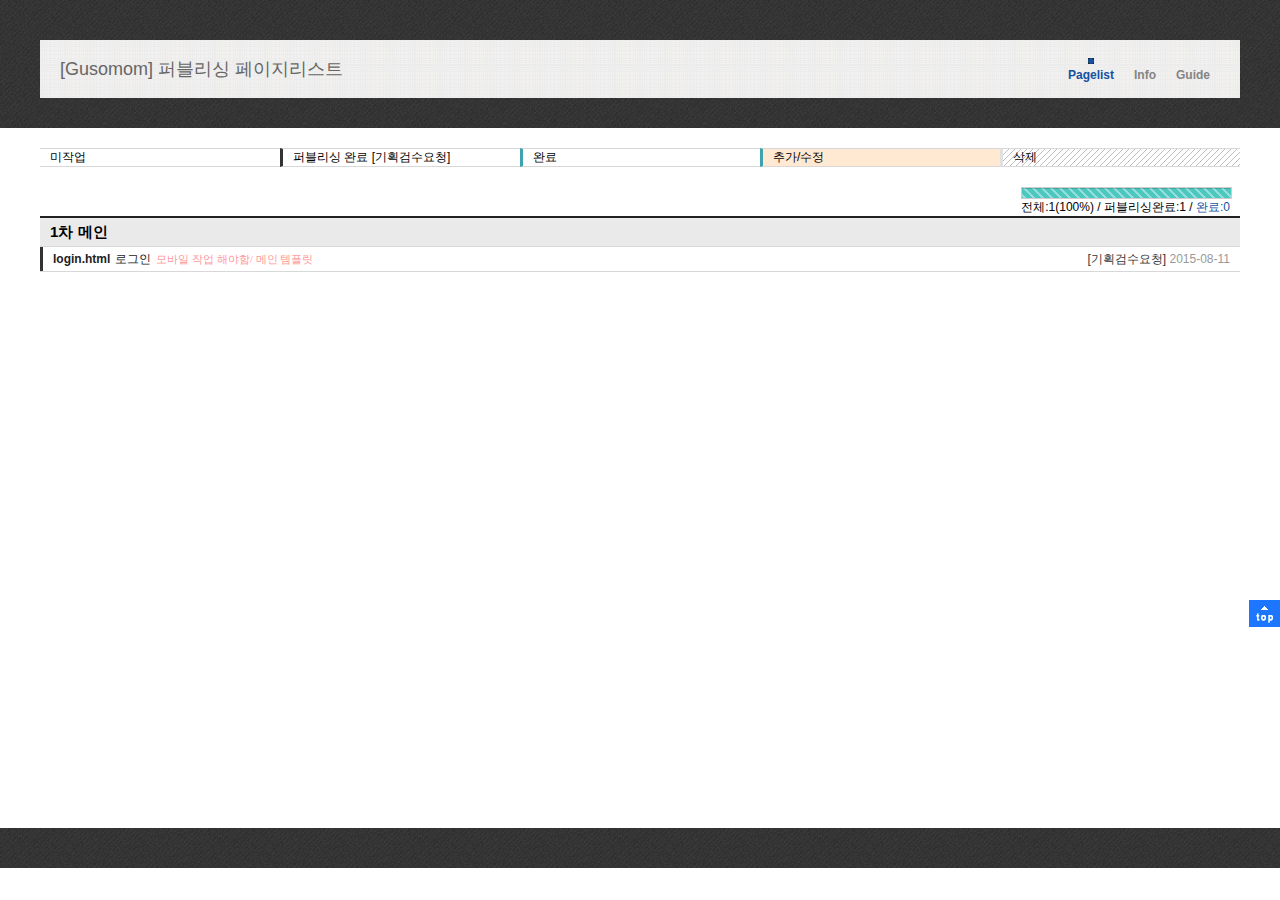
==== source/_index/index.html @ 844e6f03 "로그인 페이지 95%" ====
<!DOCTYPE HTML>
<html lang="ko">
<head>
<meta charset="utf-8">
<title>Gusomom 퍼블리싱 페이지리스트</title>
<link href="./common/style.css" rel="stylesheet" type="text/css">
</head>

<body id="publising_pagelist">
<div id="_header">
	<h1>[Gusomom] 퍼블리싱 페이지리스트</h1>
	<div id="_nav">
		<h2 class="blind">메뉴</h2>
		<ul id="_gnb">
			<li class="active"><a href="./index.html">Pagelist</a></li>
			<li class=""><a href="./info.html">Info</a></li>
			<li class=""><a href="./guide.html">Guide</a></li>
		</ul>
	</div>
</div>
<div id="_container">
	<h3 class="blind">Page List</h3>
	<div id="_contents">
		<!-- contents -->
		<ul class="_sample">
			<li class="">미작업</li>
			<li class="ing">퍼블리싱 완료 [기획검수요청]</li>
			<li class="finish">완료</li>
			<li class="update">추가/수정</li>
			<li class="del">삭제</li>
		</ul>

		<div class="_status"><span id="progress"><em></em></span> <span id="total"></span> / <span id="ing"></span> / <span id="finish"></span></div>

		<div class="_pagelist">
			<!-- main -->
			<h3>1차 메인</h3>
			<ul>
				<li class="ing"><span>2015-08-11</span><a href="../html/login.html"><strong>login.html</strong>로그인</a><em>모바일 작업 해야함/ 메인 템플릿</em></li>
			</ul>
			<!-- //main -->

		</div>
		<!-- //contents -->
	</div>
</div>
<div id="_footer">

</div>
<div id="_top"><a href="#"><img src="./common/image/top.gif" alt="TOP"></a></div>
<iframe id="iframeHeight" frameborder="0" scrolling="no" style="display:none"></iframe>
<script type="text/javascript" src="https://ajax.googleapis.com/ajax/libs/jquery/1.7.1/jquery.min.js"></script>
<script type="text/javascript">
$(document).ready(function() {
	$("._pagelist li").has("h4, ul").addClass("depth");
	var title = $("div._pagelist h3, div._pagelist h4"),
		contents = $("div._pagelist ul"),
		total = $(contents).find("li").length - $(contents).find("li").has("h4, ul").length - $(contents).find("li.del").length,
		ing = $(contents).find("li.ing").length,
		finish = $(contents).find("li.update, li.finish").length,
		progress = Math.floor((ing + finish) / total * 100);

	$("#progress em").css("width", progress + "%");
	$("#total").html("전체:"+ total +"("+ progress +"%)");
	$("#ing").html("퍼블리싱완료:"+ing);
	$("#finish").html("완료:"+finish);

	$("div._button a").bind("click", function() {
		if ($(this).attr("href") == "#AllOpen") {
			contents.slideDown();
		} else if ($(this).attr("href") == "#AllClose") {
			contents.slideUp();
		}
	});
	//contents.hide();

	/*title.on("click", function(event) {
		$(this).next("ul").stop(true,true).slideToggle();
	});*/

	$("._pagelist a").each(function() {
		if(!($(this).attr("href") == "#")) {
			$(this).attr({target: "_blank", title: "새창"});
		}
	});

	$("._pagelist a").bind("click", function() {
		if($(this).attr("href").match("#")) {
			return false;
		}
	});
});
</script>
</body>
</html>
---- source/_index/common/style.css ----
@charset "utf-8";
/* CSS Document */

/* reset */
html, body, div, span, applet, object, iframe, h1, h2, h3, h4, h5, h6, p, blockquote, pre, a, abbr, acronym, address, big, cite, code, del, dfn, em, img, ins, kbd, q, s, samp, small, strike, strong, sub, sup, tt, var, b, u, i, center, dl, dt, dd, ol, ul, li, fieldset, form, label, legend, input, textarea, button, select, table, caption, tbody, tfoot, thead, tr, th, td, article, aside, canvas, details, embed, figure, figcaption, footer, header, hgroup, menu, nav, output, ruby, section, summary, time, mark, audio, video{margin:0; padding:0; border:0 none}
 
html, body{height:100%; background:#fff}
body, p, h1, h2, h3, h4, h5, h6, ul, ol, li, dl, dt, dd, table, th, td, form, fieldset, legend, input, textarea, button, select{font:12px Consolas,"맑은 고딕","Malgun Gothic","돋움",Dotum,Helvetica,sans-serif; color:#000;}
ul, ol, li{list-style:none}
caption, address, cite, code, dfn, em, var{font-style:normal; font-weight:normal}
caption, hr{display:none}
fieldset, img, button{border:0 none}
button{border:0 none; background-color:transparent; cursor:pointer}
a{color:#444; text-decoration:none}
a:hover{text-decoration:underline}
table, tbody, tfoot, thead, tr, th, td{border-spacing:0}

/* form */
/* textarea, select, input{border:1px solid #d7d7d7; font-size:12px; vertical-align:middle}
input{padding:3px; line-height:15px}
input[type="radio"], input[type="checkbox"]{margin:1px 0 0; border:0 none}
input[type="radio"], input[type="image"]{border:0 none}
select{padding:2px}
textarea{overflow:auto; width:auto; resize:vertical}
label{padding-right:10px; vertical-align:middle} */
 
/* mobile */
body{-webkit-text-size-adjust:none}/* 뷰표트 변환시 폰트크기 자동확대 방지 */
input[type="text"],input[type="password"],input[type="submit"],input[type="search"]{-webkit-appearance:none; border-radius:0}
input:checked[type="checkbox"]{background-color:#666; -webkit-appearance:checkbox}
button,input[type="button"],input[type="submit"],input[type="reset"],input[type="file"]{-webkit-appearance:button; border-radius:0}
input[type="search"]::-webkit-search-cancel-button {-webkit-appearance:none}

/* basic */
.fl{float:left !important}
.fr{float:right !important}
.clear{*zoom:1}
.clear:after{content:""; display:block; clear:both}
.a_left{text-align:left !important}
.a_center{text-align:center !important}
.a_right{text-align:right !important}
.bg_none{background:none}
.border_none{border:none}
.bold{font-weight:bold}
.visible{visibility:visible}
.hidden{visibility:hidden}
.show, .block{display:block}
.hide, .none{display:none}
.blind, legend{overflow:hidden; position:absolute; left:-9999em; top:-9999em; display:block}
.blind_hide{font-size:0; line-height:0; visibility:hidden}
.ir_pm{overflow:hidden; display:block; font-size:0; line-height:0; text-indent:-9999px}/* 이미지 대체텍스트 */
.ir_wa{overflow:hidden; position:relative; z-index:-10; display:block; width:100%; height:100%}/* 이미지 대체텍스트를 감싼 요소에 스타일 */
table.fixed{table-layout:fixed}

/* layout */
#_header, #_footer{min-width:560px}
#_header{position:relative; padding:40px 40px 30px; background:url(image/bg.png) repeat 0 0;}
#_header h1{position:relative; margin:0 auto; height:58px; background:url(image/sos.png) repeat 0 0; color:#666; font-size:18px; line-height:58px; text-indent:20px}
#_nav{position:absolute; right:60px; top:45px}
#_nav #_gnb{overflow:hidden; height:60px}
#_nav #_gnb li{float:left}
#_nav #_gnb li a{display:block; padding:10px; color:#848484; font-size:12px; font-weight:bold; text-decoration:none; line-height:40px}
#_nav #_gnb li a:hover{text-decoration:underline}
#_nav #_gnb li.active a{background:url(image/nav_active.gif) no-repeat 50% 13px; color:#1352a2}
#_container{position:relative; min-width:640px; min-height:700px}
#_container > h3{color:#fff; font-family:"Chollauni","Arial"; font-size:80px; line-height:1; padding-bottom:80px; text-indent:40px}
#_container #_contents > h4{margin:20px 0 7px; padding-left:12px; background:url(image/bul_title.gif) no-repeat 3px 9px; color:#5085c8; font-size:13px; font-weight:600}
#_container._libray #_contents h4{margin-bottom:20px; padding-bottom:10px; background:none; border-bottom:2px solid #b7b7b7; font-weight:bold; font-size:53px; color:#5085c8; line-height:59px; letter-spacing:-1px}
#_container #_contents h4[id^="_"]{margin:20px 0 10px; padding-bottom: 5px; background:none; border-bottom: 1px solid #b7b7b7; font-weight:bold; font-size: 36px; color:#5085c8; line-height: 39px; letter-spacing:-1px}
#_container #_contents hr{display:block; margin:20px 0; border:0 none; border-top:1px dashed #b7b7b7}
#_container._libray #_contents h5{margin:20px 0 10px 15px; padding-left:12px; background:url(image/bul_title.gif) no-repeat 3px 9px; color:#5085c8; font-size:13px; font-weight:600}
#_container #_contents ._box > h5{margin:10px 0 5px; color:#5085c8; font-weight:600}
#_container #_contents a._button{float:right; display:block; color:#5085c8; font-weight:bold; font-size:21px; line-height:59px; letter-spacing:-2px; text-decoration:none}
#_container #_contents a._button2{clear:both; display:block; margin:0 auto; width:100px; height:30px; background:#f66; color:#fff; text-align:center; font-weight:bold; line-height:30px; text-decoration:none}
#_container strong.nbsp{padding:0 2px}
#_contents{padding:20px 40px 40px; *zoom:1}
#_contents:after{content:""; display:block; clear:both}
#_footer{padding:20px 40px; background:url(image/bg.png) repeat 0 0;}
#_footer p._copy{font:10px tahoma}
#_top{position:fixed; right:0; bottom:30%}
#publising_libray #_container, #publising_libray #_contents{overflow:hidden}
#_snb{overflow:hidden; z-index:1; float:right; margin-bottom:20px; *zoom:1}
#_snb:after{content:""; display:block; clear:both}
#_snb > li{border-bottom:1px solid #eee}
#_snb li{float:left; background:#fff; border:1px solid #d8d8d8; font-size:12px}
#_snb li span, #_snb li a{display:block; padding:0 10px; cursor:pointer}
#_snb li a{text-decoration:none; color:#222; line-height: 1.8}
#_snb li a:hover{text-decoration:underline}
#_snb li.active > a{color:#1352a2; font-weight:bold}
#_snb li > ul li{margin-left:20px; font-size:14px}
.contents{clear:both}

/* guide */
table._table{width:100%; margin-top:10px; table-layout:fixed; border-top:1px solid #d8d8d8}
table._table:first-child{margin-top:0}
table._table caption{display:none}
table._table th{padding:7px 15px; background:#f7f7f7; border:1px solid #d8d8d8; border-width:0 1px 1px 0; font-weight:600; text-align:left}
table._table th:last-child{border-right:0 none}
table._table td{padding:7px 15px; border-bottom:1px solid #d8d8d8}
table._table td strong{color:#f00}
table._table th a, table._table td a{text-decoration:none}
table._table a:link, table._table a:visited, table._table a:active{color:#000; text-decoration:none}
table._table a:hover{color:#222; text-decoration:underline}
div._box{padding:10px; border:1px solid #dbdbdb; border-top:2px solid #0a1435; color:#000; line-height:1.8; word-break:break-all}
div._box img{max-width:100%}
p._note{padding:5px 15px 7px; background:#0a1435; color:#dbdbdb; font:11px verdana,dotum; line-height:18px}
ol._procedure{overflow:hidden; padding-left:3em}
ol._procedure li{list-style:decimal}
ul._directory, ul._directory ul{background:url(image/bg_grid.gif) repeat-y 7px 0}
ul._directory li{position:relative; padding-left:20px; background:url(image/icon_folder.gif) no-repeat 0 4px; line-height:25px}
ul._directory li em{color:#999; font-style:normal}
ul._directory li em:before{content:" :"}
ul._directory li ul.file li{background:url(image/icon_file.gif) no-repeat 2px 0}
#publising_guide button, #publising_guide a.button {display:inline-block; padding:0 10px 1px; background:#f78d1d; background:-webkit-gradient(linear, left top, left bottom, from(#faa51a), to(#f47a20)); background:-moz-linear-gradient(top,  #faa51a,  #f47a20); /* filter:progid:DXImageTransform.Microsoft.gradient(startColorstr='#faa51a', endColorstr='#f47a20'); */ border-radius:3px; box-shadow:0 1px 2px rgba(0,0,0,.2); border:solid 1px #da7c0c; color:#fff; font-size:10px; text-align:center; text-decoration:none; cursor:pointer}
#publising_guide button:hover, #publising_guide a.button:hover {background:#f47c20; background:-webkit-gradient(linear, left top, left bottom, from(#f88e11), to(#f06015)); background:-moz-linear-gradient(top,  #f88e11,  #f06015); /* filter:progid:DXImageTransform.Microsoft.gradient(startColorstr='#f88e11', endColorstr='#f06015'); */ text-decoration:none}
#publising_guide button:active, #publising_guide a.button:active {position:relative; top:0; background:-webkit-gradient(linear, left top, left bottom, from(#f47a20), to(#faa51a)); background:-moz-linear-gradient(top,  #f47a20,  #faa51a); /* filter:progid:DXImageTransform.Microsoft.gradient(startColorstr='#f47a20', endColorstr='#faa51a'); */ color:#fcd3a5}

/* syntaxhighlighter */
.syntaxhighlighter a, .syntaxhighlighter div, .syntaxhighlighter code, .syntaxhighlighter table, .syntaxhighlighter table td, .syntaxhighlighter table tr, .syntaxhighlighter table tbody, .syntaxhighlighter table thead, .syntaxhighlighter table caption, .syntaxhighlighter textarea{-moz-border-radius:0 0 0 0 !important; -webkit-border-radius:0 0 0 0 !important; background:none !important; border:0 !important; bottom:auto !important; float:none !important; height:auto !important; left:auto !important; line-height:1.5em !important; margin:0 !important; outline:0 !important; overflow:visible !important; padding:0 !important; position:static !important; right:auto !important; text-align:left !important; top:auto !important; vertical-align:baseline !important; width:auto !important; box-sizing:content-box !important; font-family:"Consolas", "Bitstream Vera Sans Mono", "Courier New", Courier, monospace !important; font-weight:normal !important; font-style:normal !important; font-size:1em !important; min-height:inherit !important}
.syntaxhighlighter{/*overflow:auto; width:100% !important;*/ position:relative !important; font-size:1em !important; border:1px solid #dbdbdb; border-top:2px solid #0a1435}
.syntaxhighlighter .toolbar{display:none !important}
.syntaxhighlighter.source{overflow:hidden !important}
.syntaxhighlighter .bold{font-weight:bold !important}
.syntaxhighlighter .italic{font-style:italic !important}
.syntaxhighlighter .line{white-space:pre-wrap !important}
.syntaxhighlighter table{padding:10px !important; width:100% !important}
.syntaxhighlighter table caption{text-align:left !important; padding:.5em 0 0.5em 1em !important}
.syntaxhighlighter table td.code{width:100% !important}
.syntaxhighlighter table td.code .container{position:relative !important}
.syntaxhighlighter table td.code .container textarea{box-sizing:border-box !important; position:absolute !important; left:0 !important; top:0 !important; width:100% !important; height:100% !important; border:none !important; background:white !important; padding-left:1em !important; overflow:hidden !important; white-space:pre-wrap !important}
.syntaxhighlighter table td.gutter .line{text-align:right !important; padding:0 0.5em 0 1em !important}
.syntaxhighlighter table td.code .line{padding:0 1em !important}
.syntaxhighlighter.nogutter td.code .container textarea, .syntaxhighlighter.nogutter td.code .line{padding-left:0em !important}
.syntaxhighlighter.show{display:block !important}
.syntaxhighlighter.collapsed table{display:none !important}
.syntaxhighlighter.ie{font-size:.9em !important; padding:1px 0 1px 0 !important}
.syntaxhighlighter.printing .line .number{color:#bbbbbb !important}
.syntaxhighlighter.printing .line .content{color:black !important}
.syntaxhighlighter.printing a{text-decoration:none !important}
.syntaxhighlighter.printing .plain, .syntaxhighlighter.printing .plain a{color:black !important}
.syntaxhighlighter.printing .comments, .syntaxhighlighter.printing .comments a{color:#008200 !important}
.syntaxhighlighter.printing .string, .syntaxhighlighter.printing .string a{color:blue !important}
.syntaxhighlighter.printing .keyword{color:#006699 !important; font-weight:bold !important}
.syntaxhighlighter.printing .preprocessor{color:gray !important}
.syntaxhighlighter.printing .variable{color:#aa7700 !important}
.syntaxhighlighter.printing .value{color:#009900 !important}
.syntaxhighlighter.printing .functions{color:#ff1493 !important}
.syntaxhighlighter.printing .constants{color:#0066cc !important}
.syntaxhighlighter.printing .script{font-weight:bold !important}
.syntaxhighlighter.printing .color1, .syntaxhighlighter.printing .color1 a{color:gray !important}
.syntaxhighlighter.printing .color2, .syntaxhighlighter.printing .color2 a{color:#ff1493 !important}
.syntaxhighlighter.printing .color3, .syntaxhighlighter.printing .color3 a{color:red !important}
.syntaxhighlighter.printing .break, .syntaxhighlighter.printing .break a{color:black !important}
.syntaxhighlighter{background-color:#f7f7f7 !important}
.syntaxhighlighter .line.highlighted.alt1, .syntaxhighlighter .line.highlighted.alt2{background-color:#e0e0e0 !important}
.syntaxhighlighter .line.highlighted.number{color:black !important}
.syntaxhighlighter table caption{color:black !important}
.syntaxhighlighter .gutter{display:none; color:#afafaf !important}
.syntaxhighlighter .gutter .line{border-right:3px solid #6ce26c !important}
.syntaxhighlighter .gutter .line.highlighted{background-color:#6ce26c !important; color:white !important}
.syntaxhighlighter.printing .line .content{border:none !important}
.syntaxhighlighter.collapsed{overflow:visible !important}
.syntaxhighlighter .plain, .syntaxhighlighter .plain a{color:black !important}
.syntaxhighlighter .comments, .syntaxhighlighter .comments a{color:#008200 !important}
.syntaxhighlighter .string, .syntaxhighlighter .string a{color:blue !important}
.syntaxhighlighter .keyword{color:#006699 !important}
.syntaxhighlighter .preprocessor{color:gray !important}
.syntaxhighlighter .variable{color:#aa7700 !important}
.syntaxhighlighter .value{color:#009900 !important}
.syntaxhighlighter .functions{color:#ff1493 !important}
.syntaxhighlighter .constants{color:#0066cc !important}
.syntaxhighlighter .script{font-weight:bold !important; color:#006699 !important; background-color:transparent !important}
.syntaxhighlighter .color1, .syntaxhighlighter .color1 a{color:gray !important}
.syntaxhighlighter .color2, .syntaxhighlighter .color2 a{color:#ff1493 !important}
.syntaxhighlighter .color3, .syntaxhighlighter .color3 a{color:red !important}
.syntaxhighlighter .keyword{font-weight:bold !important}
div._box .syntaxhighlighter{border:1px solid #dbdbdb}
#_libray .syntaxhighlighter{margin:10px 0}
#_libray > h1{margin-bottom:20px; padding-bottom:10px; border-bottom:1px solid #ddd; font-weight:bold; font-size:53px; color:#5085c8; line-height:59px; letter-spacing:-2px}
#_libray > h2{padding:15px 15px 8px; font-size:23px; color:#262626; letter-spacing:-2px}
#_libray .tab_layout ul{overflow:hidden}
#_libray .tab_layout li{float:left; padding:10px}
#_libray div.tab_layout_contents{/*display:none*/}
ul._libray_items{overflow:hidden; width:100%}
ul._libray_items li{float:left; margin-bottom:25px; width:25%}
ul._libray_items li a{position:relative; overflow:hidden; display:block; margin:0 auto; padding:15px; width:220px; height:100px; border:1px solid #ddd; color:#000; text-decoration:none}
ul._libray_items li img{position:absolute; right:0; bottom:0; width:50%; height:50%}
ul._libray_items li a:hover, ul._libray_items li a:hover span._title{background:#eee; color:#f66}
ul._libray_items li span._title{color:#666; font-size:30px; letter-spacing:-2px; line-height:25px; word-break:break-all}
ul._libray_items li span._info{display:block; padding:3px; color:#888; font-family:dotum; font-size:11px; word-break:break-all}

/* PageList */
ul._tab{overflow:hidden; position:absolute; right:40px; top:102px; clear:both; display:table; table-layout:fixed; width:50%; margin-bottom:10px}
ul._tab li{display:table-cell}
ul._tab li a{display:block; padding:5px; color:#ffe9d2; font-size:14px; white-space:nowrap}
ul._tab li a, #_contents ul.tab li a:hover{text-decoration:none}
ul._tab li.active {border-bottom:4px solid #222; font-weight:bold}
ul._tab li.active a{color:#fff; font-size:16px}
* + html ul._tab{position:relative; right:0; top:0; width:100%}
* + html ul._tab li{border:1px solid #d8d8d8}
* + html ul._tab li a{padding:5px 20px; *color:#666}
* + html ul._tab li.active{background:#1352a2; border-bottom:0 none}
ul._sample{overflow:hidden; clear:both; display:table; table-layout:fixed; width:100%; margin:0 0 20px}
ul._sample li{display:table-cell; padding:0 10px; border:1px solid #d8d8d8; border-width:1px 0; color:#000; white-space:nowrap}
div._status{float:right; padding-right:10px; *width:250px}
div._button{float:left}
div._status a, div._button a{padding:10px; color:#848484; font-family:"나눔고딕", "맑은 고딕"; font-size:12px; font-weight:bold; text-decoration:none; line-height:40px}
div._status span#progress{display:block; width:100%; height:10px; background:#eee; border:1px solid #ccc}
div._status span#progress em{display:block; height:100%; background:url(image/bg_graph.gif) repeat-x; }
div._status span#finish{color:#1352a2}
div._pagelist{clear:both; width:100%; margin-top:20px}
div._pagelist h3{margin-top:20px; padding:5px 10px 4px; background:#eaeaea; border-top:2px solid #222; border-bottom:1px solid #d8d8d8; font-size:15px; font-weight:600; cursor:pointer}
div._pagelist h4{padding:3px 20px 2px; border-top:1px solid #777; background:#f0f0f0 url(image/bg_grid.gif) no-repeat 10px 0; color:#555; font-weight:600; cursor:pointer}
div._pagelist a{display:inline-block; text-decoration:none; *zoom:1}
div._pagelist a:link, div._pagelist a:visited, div._pagelist a:active{color:#222}
div._pagelist a:hover{color:#f36; text-decoration:underline}
div._pagelist ul{border-bottom:1px solid #d8d8d8}
div._pagelist li{padding:2px 10px 1px; border-top:1px solid #d8d8d8; color:#999; line-height:21px}
div._pagelist li:first-child{border-top:0 none}
div._pagelist li span{display:block; float:right}
div._pagelist li a[href^="#"], div._pagelist li a[href^="#"] strong{color:#dbdbdb !important; text-decoration:none}
div._pagelist li a strong{margin-right:5px}
div._pagelist li em{padding:0 5px; color:#f99; font-family:"돋움", dotum; font-size:11px; font-style:normal}
div._pagelist li p{margin:0 -10px; padding:2px 10px 3px; background:#fff; color:#f99; font-family:"돋움", dotum; font-size:11px; line-height:19px}
div._pagelist li p:before{content:"★ "; color:#000}
div._pagelist li.depth{padding:0; background:url(image/bg_grid.gif) repeat-y 10px 2px}
div._pagelist li.depth ul{padding-left:9px; border-top:1px solid #d8d8d8; border-bottom:0 none}
#publising_pagelist li.ing{border-left:3px solid #333}
#publising_pagelist li.ing span:before{content:"[기획검수요청] "; color:#333}
#publising_pagelist li.finish, #_contents li.update{border-left:3px solid #40a1af}
#publising_pagelist li.update{background:#ffe9d2;}
#publising_pagelist li.finish span:before{content:"[완료] "; color:#333}
#publising_pagelist li.update span:before{content:"[추가/수정] "; color:#1352a2}
#publising_pagelist li.del{background:url(image/bg_delete.gif); border-left:3px solid #e0e0e0}
#publising_pagelist li.del a{color:#e0e0e0}
li.ing{border-left:3px solid #333}
div._pagelist li.ing span:before{content:"[기획검수요청] "; color:#333}
div._pagelist li.finish, div._pagelist li.update{border-left:3px solid #1352a2}
div._pagelist li.update{background:#ffe9d2}
div._pagelist li.finish span:before{content:"[완료] "; color:#333}
div._pagelist li.update span:before{content:"[추가/수정] "; color:#1352a2}
div._pagelist li.del{background:url(image/bg_delete.gif); border-left:3px solid #e0e0e0}
div._pagelist li.del a{color:#e0e0e0}

@media all and (max-width:1024px) {
	#_header h1{height:108px}
	#_container > h3{overflow:hidden; position:absolute; left:-9999em; top:-9999em; display:block}
	#_nav{position:absolute; left:60px; top:98px}
	ul._tab{position:relative; right:0; top:0; width:100%}
	ul._tab li{border:1px solid #d8d8d8}
	ul._tab li a{padding:5px 20px; color:#666}
	ul._tab li.active{background:#1352a2; border-bottom:0 none}
	ul._sample li{display:block; margin-top:-1px}
	ul._libray_items li{width:33%}
}@media all and (max-width:1200px) {
	ul._libray_items li a{width:150px; height:70px}
}
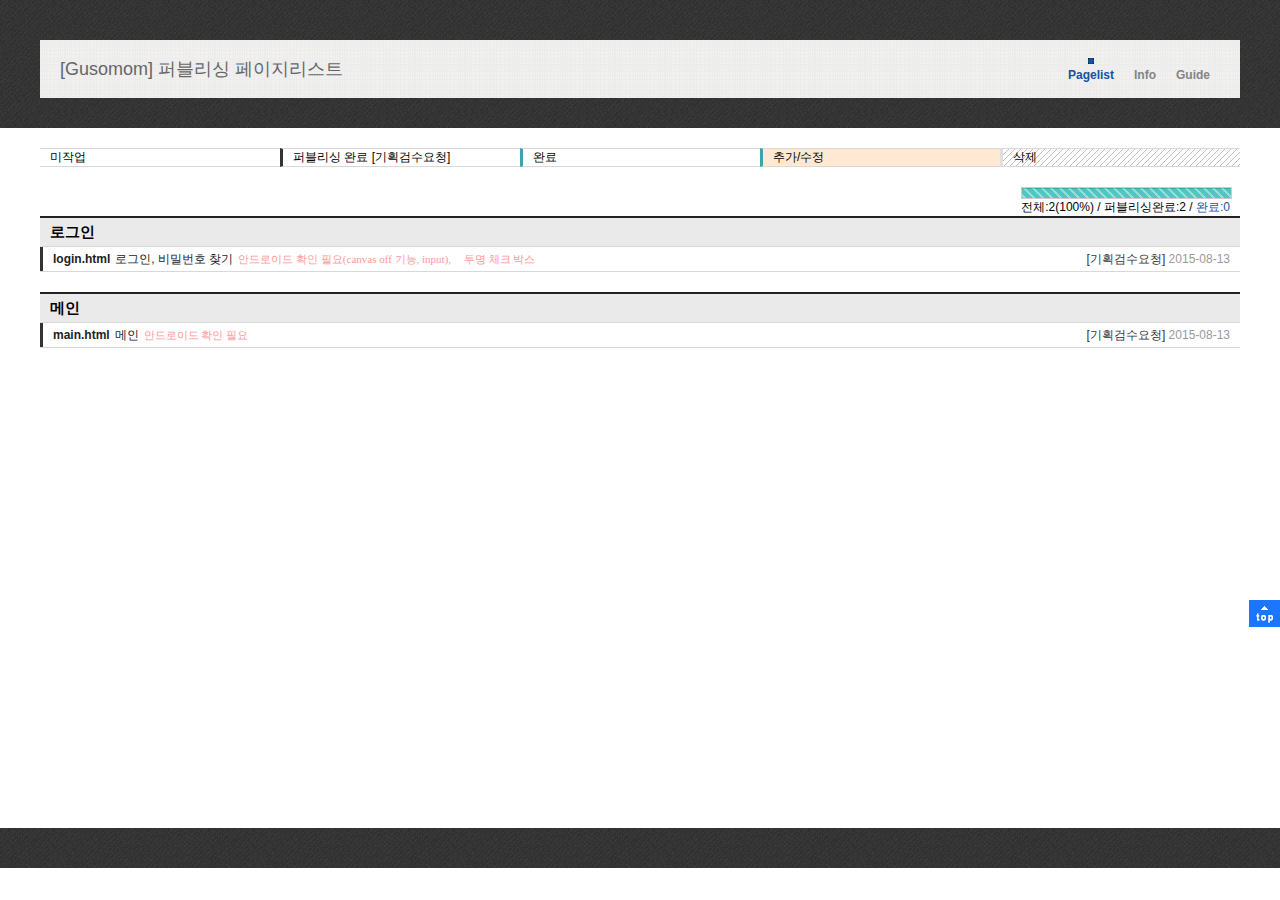
==== commit a3cc35a0: "page: main markup" ====
--- a/source/_index/index.html
+++ b/source/_index/index.html
@@ -33,12 +33,16 @@
 		<div class="_status"><span id="progress"><em></em></span> <span id="total"></span> / <span id="ing"></span> / <span id="finish"></span></div>
 
 		<div class="_pagelist">
-			<!-- main -->
-			<h3>1차 메인</h3>
+			
+			<h3>로그인</h3>
 			<ul>
-				<li class="ing"><span>2015-08-11</span><a href="../html/login.html"><strong>login.html</strong>로그인</a><em>모바일 작업 해야함/ 메인 템플릿</em></li>
+				<li class="ing"><span>2015-08-13</span><a href="../html/login.html"><strong>login.html</strong>로그인, 비밀번호 찾기</a><em>안드로이드 확인 필요(canvas off 기능, input), </em> <em>투명 체크 박스</em></li>
 			</ul>
-			<!-- //main -->
+			
+			<h3>메인</h3>
+			<ul>
+				<li class="ing"><span>2015-08-13</span><a href="../html/main.html"><strong>main.html</strong>메인</a><em>안드로이드 확인 필요</em></li>
+			</ul>
 
 		</div>
 		<!-- //contents -->
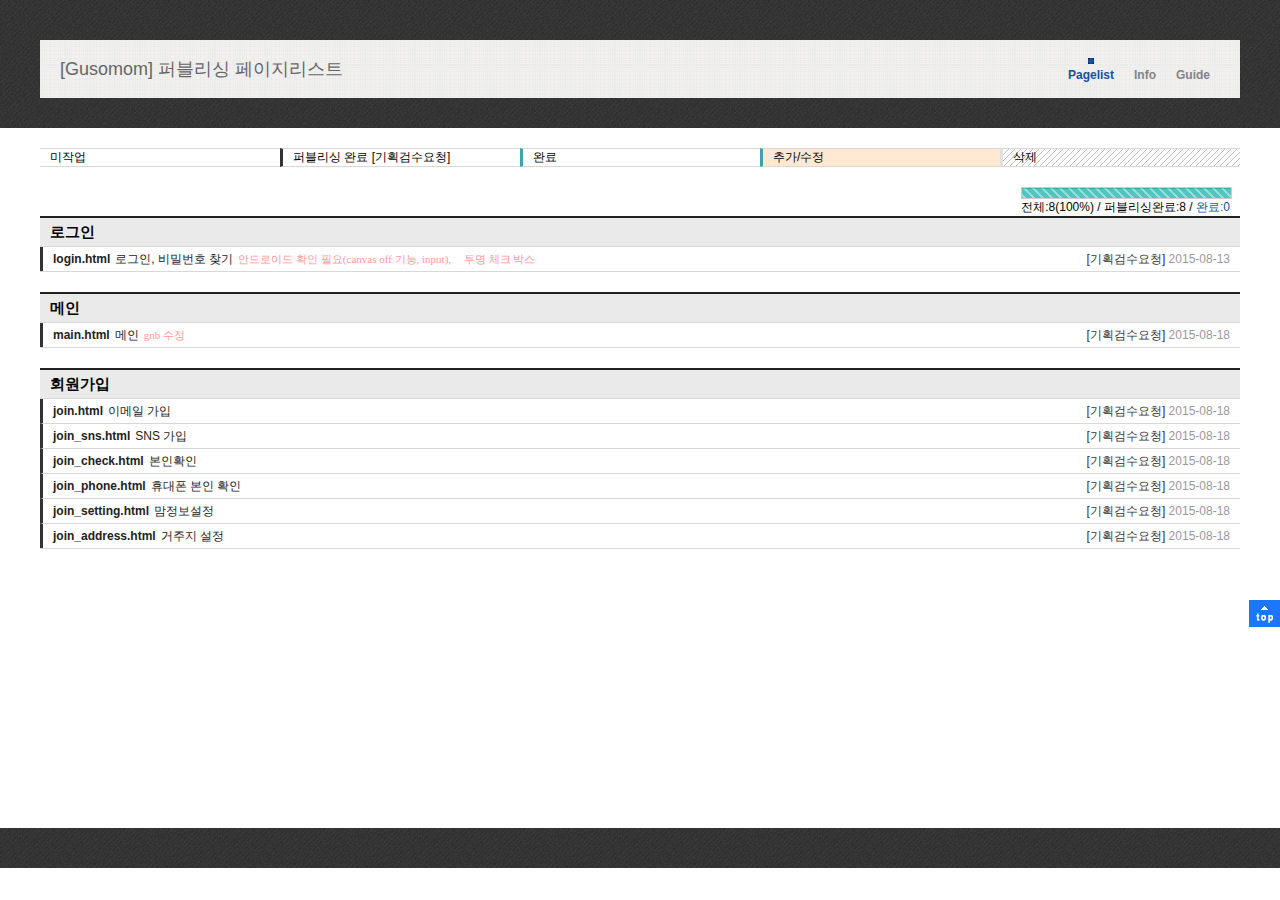
==== commit 4e6ec4e8: "page - 이메일 가입 마크업 완료" ====
--- a/source/_index/index.html
+++ b/source/_index/index.html
@@ -41,7 +41,17 @@
 			
 			<h3>메인</h3>
 			<ul>
-				<li class="ing"><span>2015-08-13</span><a href="../html/main.html"><strong>main.html</strong>메인</a><em>안드로이드 확인 필요</em></li>
+				<li class="ing"><span>2015-08-18</span><a href="../html/main.html"><strong>main.html</strong>메인</a><em>gnb 수정</em></li>
+			</ul>
+
+			<h3>회원가입</h3>
+			<ul>
+				<li class="ing"><span>2015-08-18</span><a href="../html/join.html"><strong>join.html</strong>이메일 가입</a></li>
+				<li class="ing"><span>2015-08-18</span><a href="../html/join_sns.html"><strong>join_sns.html</strong>SNS 가입</a></li>
+				<li class="ing"><span>2015-08-18</span><a href="../html/join_check.html"><strong>join_check.html</strong>본인확인</a></li>
+				<li class="ing"><span>2015-08-18</span><a href="../html/join_phone.html"><strong>join_phone.html</strong>휴대폰 본인 확인</a></li>
+				<li class="ing"><span>2015-08-18</span><a href="../html/join_setting.html"><strong>join_setting.html</strong>맘정보설정</a></li>
+				<li class="ing"><span>2015-08-18</span><a href="../html/join_address.html"><strong>join_address.html</strong>거주지 설정</a></li>
 			</ul>
 
 		</div>
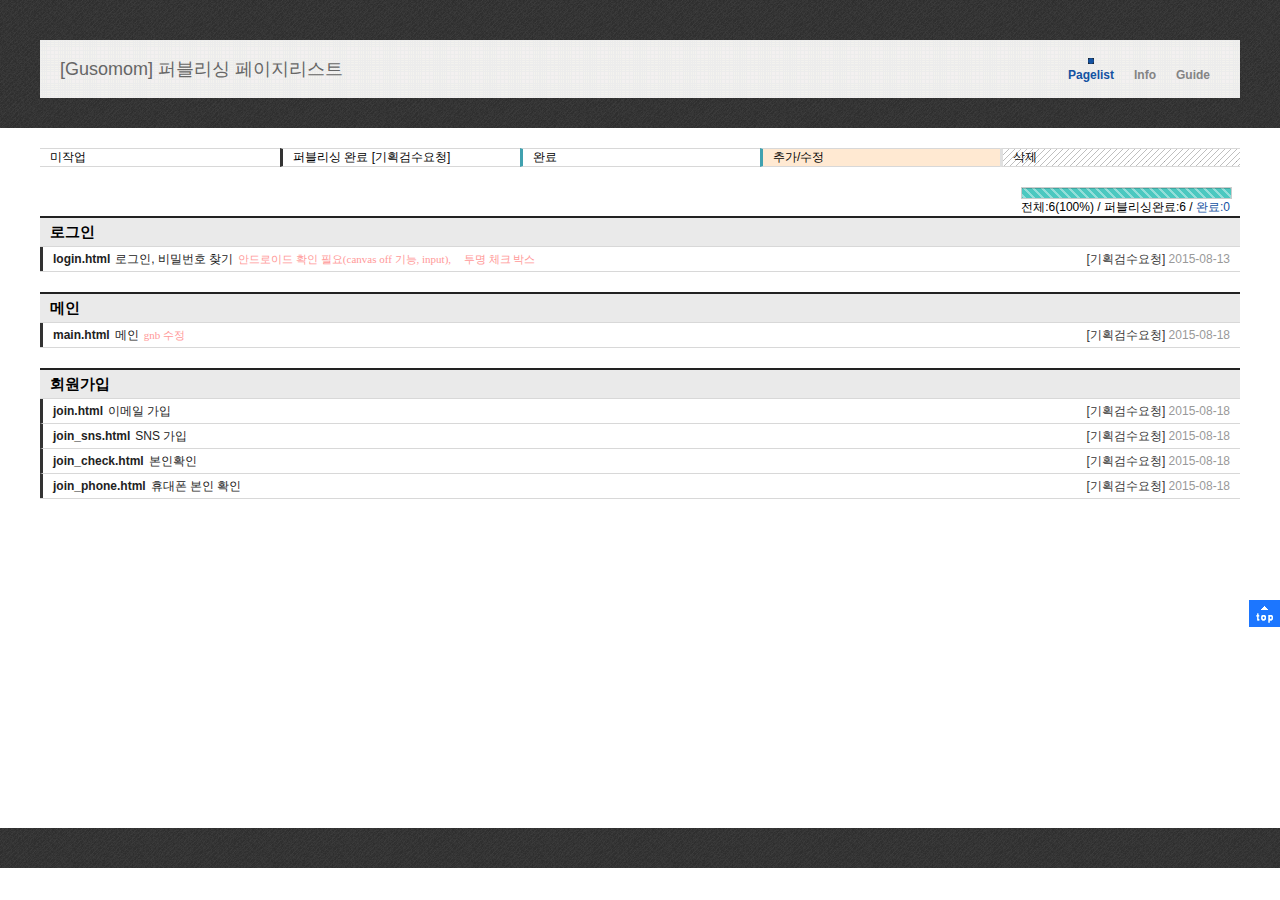
==== commit a89a9f5c: "리스트 수정" ====
--- a/source/_index/index.html
+++ b/source/_index/index.html
@@ -50,8 +50,8 @@
 				<li class="ing"><span>2015-08-18</span><a href="../html/join_sns.html"><strong>join_sns.html</strong>SNS 가입</a></li>
 				<li class="ing"><span>2015-08-18</span><a href="../html/join_check.html"><strong>join_check.html</strong>본인확인</a></li>
 				<li class="ing"><span>2015-08-18</span><a href="../html/join_phone.html"><strong>join_phone.html</strong>휴대폰 본인 확인</a></li>
-				<li class="ing"><span>2015-08-18</span><a href="../html/join_setting.html"><strong>join_setting.html</strong>맘정보설정</a></li>
-				<li class="ing"><span>2015-08-18</span><a href="../html/join_address.html"><strong>join_address.html</strong>거주지 설정</a></li>
+				<!-- <li class="ing"><span>2015-08-18</span><a href="../html/join_setting.html"><strong>join_setting.html</strong>맘정보설정</a></li>
+				<li class="ing"><span>2015-08-18</span><a href="../html/join_address.html"><strong>join_address.html</strong>거주지 설정</a></li> -->
 			</ul>
 
 		</div>
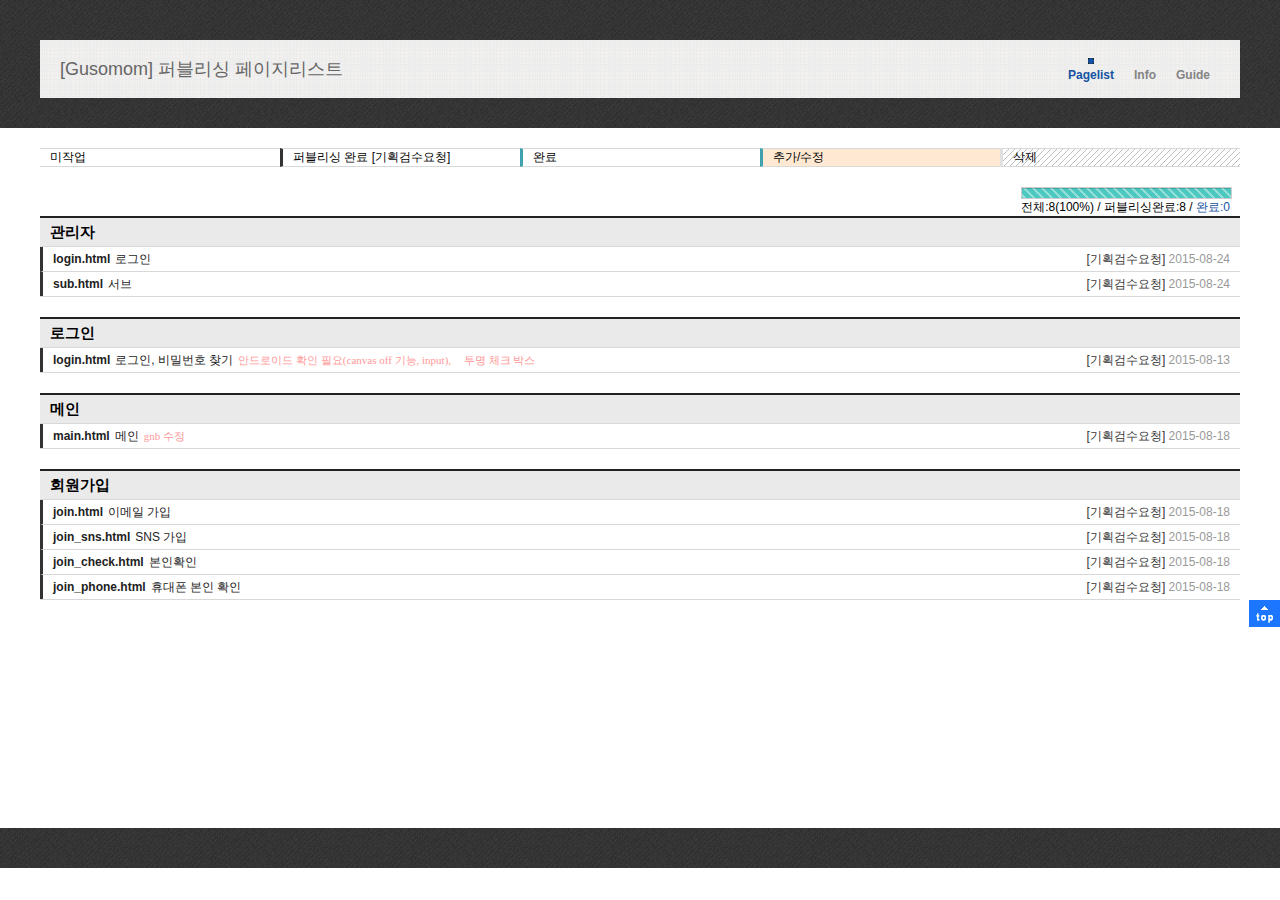
==== commit 2c676d49: "page - 관리자 서브 헤더 작업 중" ====
--- a/source/_index/index.html
+++ b/source/_index/index.html
@@ -33,6 +33,11 @@
 		<div class="_status"><span id="progress"><em></em></span> <span id="total"></span> / <span id="ing"></span> / <span id="finish"></span></div>
 
 		<div class="_pagelist">
+			<h3>관리자</h3>
+			<ul>
+				<li class="ing"><span>2015-08-24</span><a href="../manager/html/login.html"><strong>login.html</strong>로그인</a><em></em></li>
+				<li class="ing"><span>2015-08-24</span><a href="../manager/html/sub.html"><strong>sub.html</strong>서브</a><em></em></li>
+			</ul>
 			
 			<h3>로그인</h3>
 			<ul>
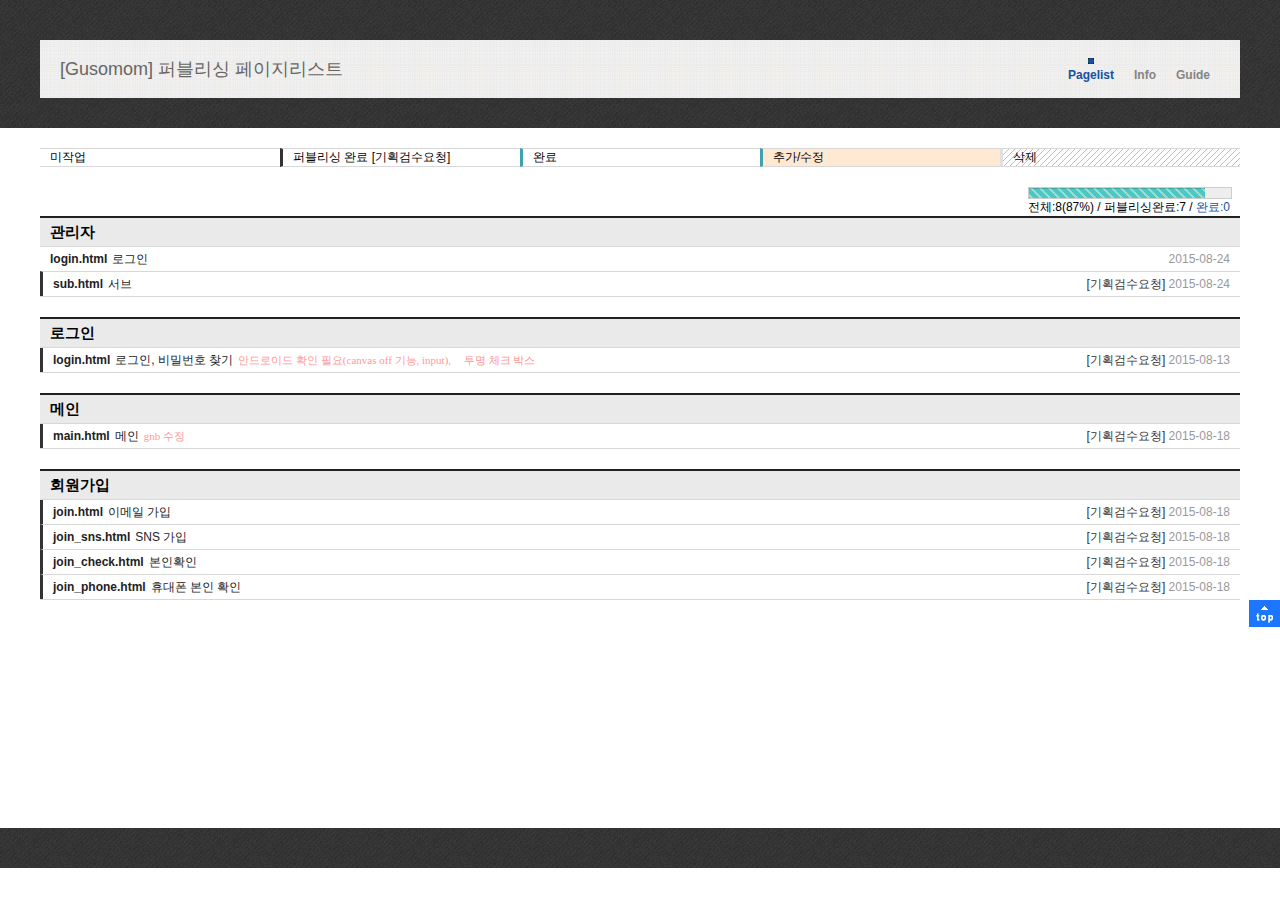
==== commit 4c0ae0ce: "관리자 서브 아이콘 변경 완료" ====
--- a/source/_index/index.html
+++ b/source/_index/index.html
@@ -35,7 +35,7 @@
 		<div class="_pagelist">
 			<h3>관리자</h3>
 			<ul>
-				<li class="ing"><span>2015-08-24</span><a href="../manager/html/login.html"><strong>login.html</strong>로그인</a><em></em></li>
+				<li class=""><span>2015-08-24</span><a href="../manager/html/login.html"><strong>login.html</strong>로그인</a><em></em></li>
 				<li class="ing"><span>2015-08-24</span><a href="../manager/html/sub.html"><strong>sub.html</strong>서브</a><em></em></li>
 			</ul>
 			
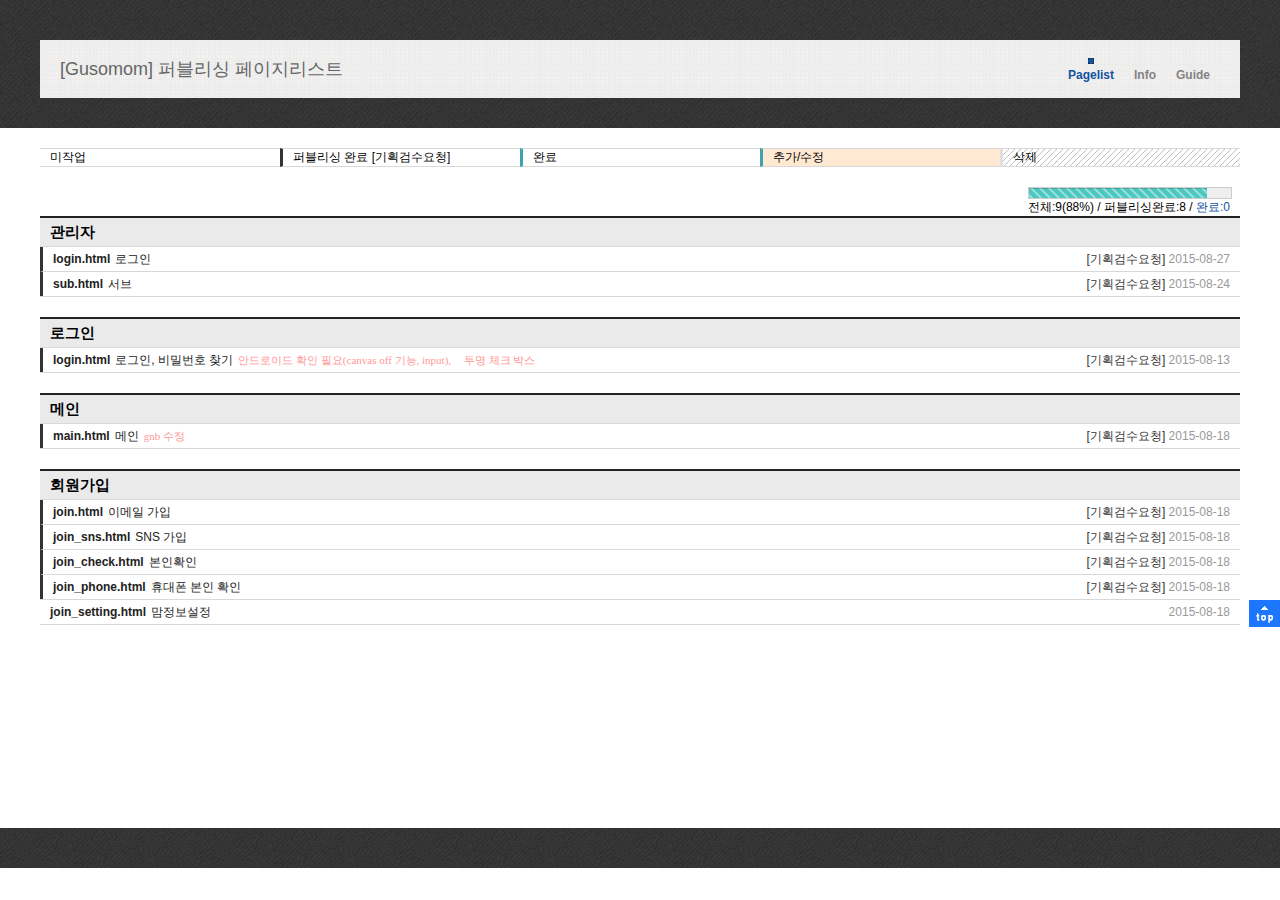
==== commit 7c289825: "관리자 로그인 완료" ====
--- a/source/_index/index.html
+++ b/source/_index/index.html
@@ -35,7 +35,7 @@
 		<div class="_pagelist">
 			<h3>관리자</h3>
 			<ul>
-				<li class=""><span>2015-08-24</span><a href="../manager/html/login.html"><strong>login.html</strong>로그인</a><em></em></li>
+				<li class="ing"><span>2015-08-27</span><a href="../manager/html/login.html"><strong>login.html</strong>로그인</a><em></em></li>
 				<li class="ing"><span>2015-08-24</span><a href="../manager/html/sub.html"><strong>sub.html</strong>서브</a><em></em></li>
 			</ul>
 			
@@ -55,8 +55,8 @@
 				<li class="ing"><span>2015-08-18</span><a href="../html/join_sns.html"><strong>join_sns.html</strong>SNS 가입</a></li>
 				<li class="ing"><span>2015-08-18</span><a href="../html/join_check.html"><strong>join_check.html</strong>본인확인</a></li>
 				<li class="ing"><span>2015-08-18</span><a href="../html/join_phone.html"><strong>join_phone.html</strong>휴대폰 본인 확인</a></li>
-				<!-- <li class="ing"><span>2015-08-18</span><a href="../html/join_setting.html"><strong>join_setting.html</strong>맘정보설정</a></li>
-				<li class="ing"><span>2015-08-18</span><a href="../html/join_address.html"><strong>join_address.html</strong>거주지 설정</a></li> -->
+				<li class=""><span>2015-08-18</span><a href="../html/join_setting.html"><strong>join_setting.html</strong>맘정보설정</a></li>
+				<!-- <li class="ing"><span>2015-08-18</span><a href="../html/join_address.html"><strong>join_address.html</strong>거주지 설정</a></li> -->
 			</ul>
 
 		</div>
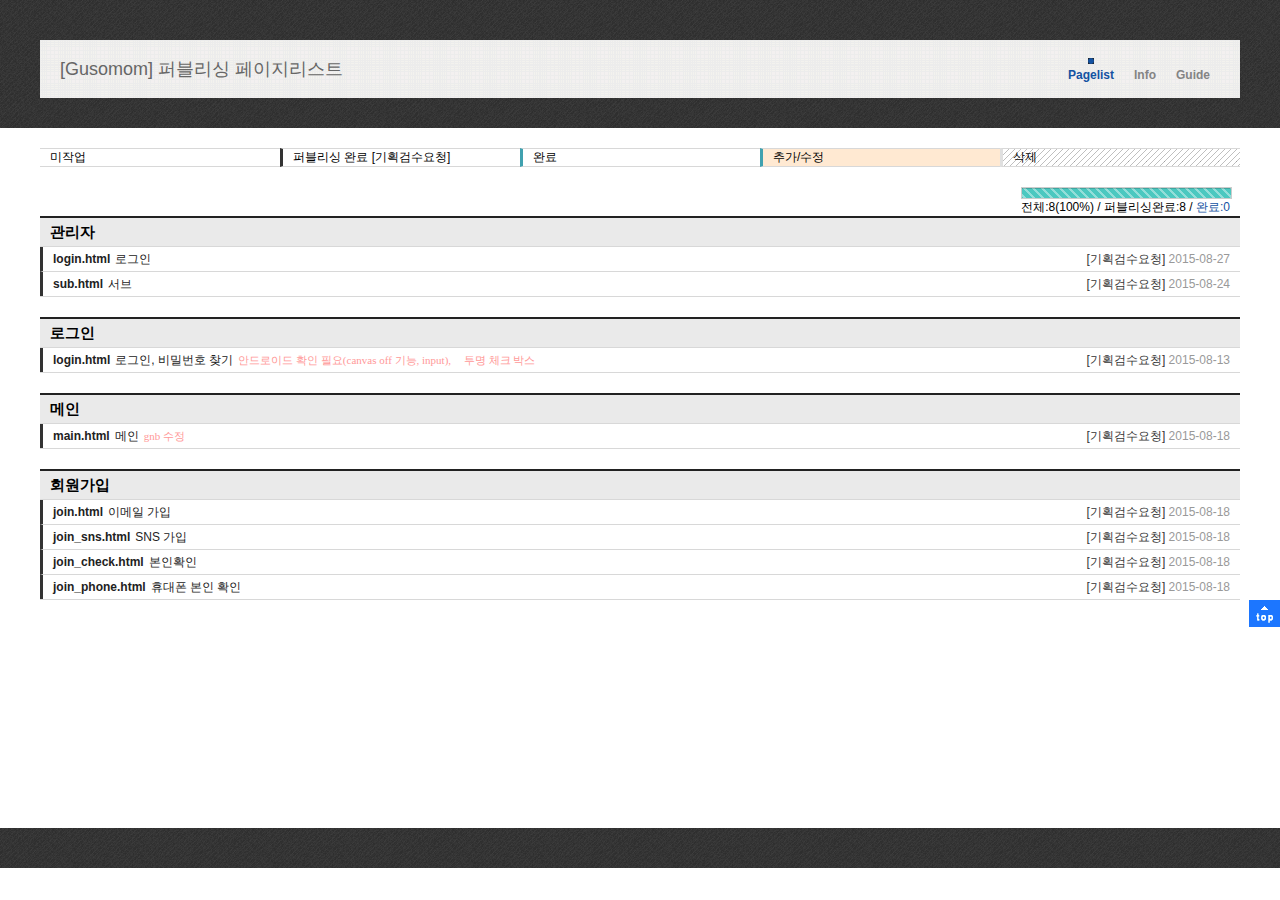
==== commit 4477dbdb: "gnb 닫기 버튼 스타일 수정" ====
--- a/source/_index/index.html
+++ b/source/_index/index.html
@@ -55,7 +55,7 @@
 				<li class="ing"><span>2015-08-18</span><a href="../html/join_sns.html"><strong>join_sns.html</strong>SNS 가입</a></li>
 				<li class="ing"><span>2015-08-18</span><a href="../html/join_check.html"><strong>join_check.html</strong>본인확인</a></li>
 				<li class="ing"><span>2015-08-18</span><a href="../html/join_phone.html"><strong>join_phone.html</strong>휴대폰 본인 확인</a></li>
-				<li class=""><span>2015-08-18</span><a href="../html/join_setting.html"><strong>join_setting.html</strong>맘정보설정</a></li>
+				<!-- <li class=""><span>2015-08-18</span><a href="../html/join_setting.html"><strong>join_setting.html</strong>맘정보설정</a></li> -->
 				<!-- <li class="ing"><span>2015-08-18</span><a href="../html/join_address.html"><strong>join_address.html</strong>거주지 설정</a></li> -->
 			</ul>
 
